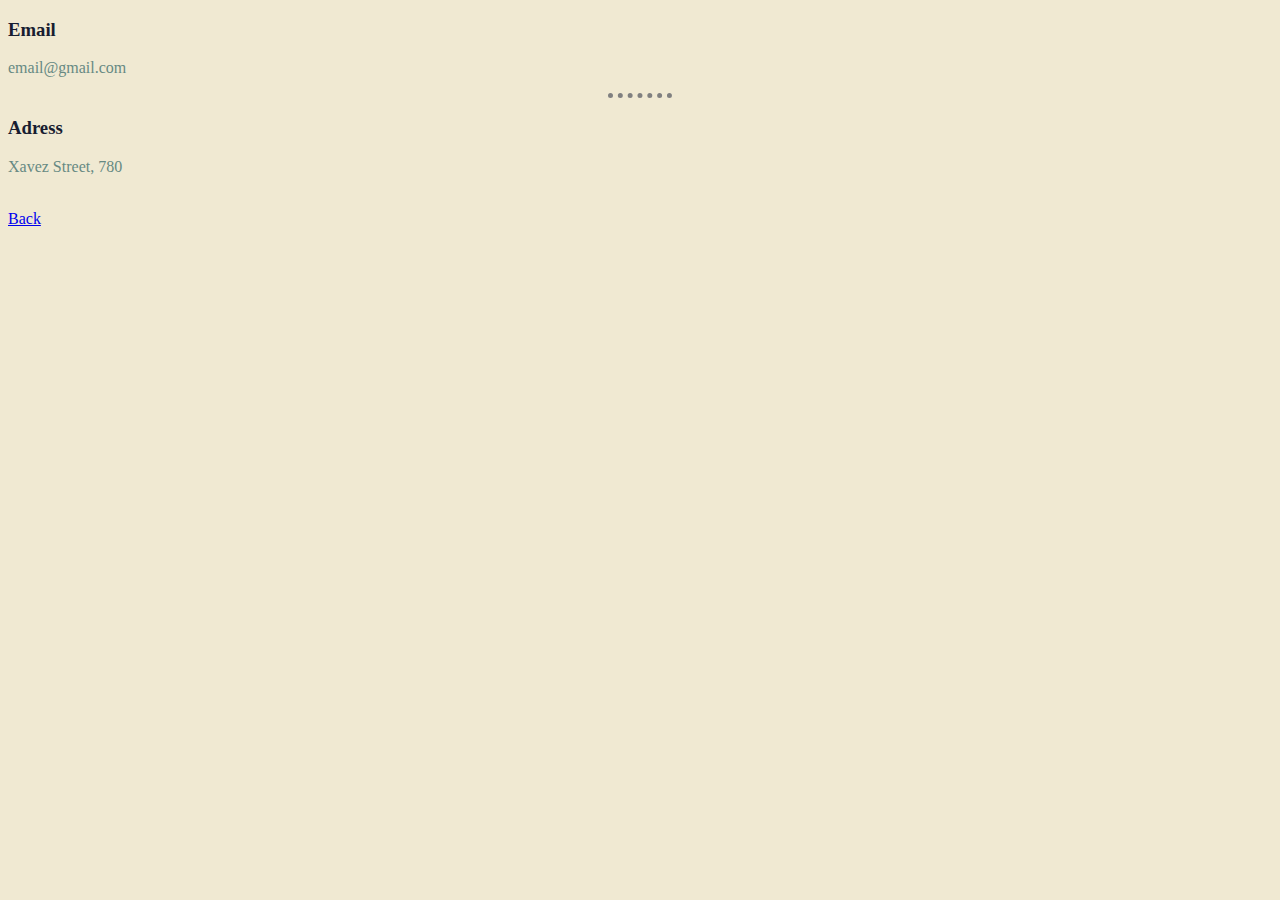
==== contact.html @ fb2347a6 "Added External CSS" ====
<!DOCTYPE html>
<html lang="en" dir="ltr">
  <head>
    <meta charset="utf-8">
    <title>Contact</title>
    <link rel="stylesheet" href="css/styles.css">
  </head>
  <body style="background-color: #F0E9D2";>
    <h3>Email</h3>
    <p>email@gmail.com</p>
    <hr>
    <h3>Adress</h3>
    <p>Xavez Street, 780</p>
    <br>
    <a href="index.html">Back</a>
  </body>
</html>
---- css/styles.css ----
body {
    background-color: #F0E9D2;
  }

  hr {
    border-style: none;
    border-top-style: dotted;
    border-color: grey;
    border-width: 5px;
    width: 5%;
  }

  h1 {
    color: #181D31;
  }

  h3 {
    color: #181D31;

  }
  p {
    color: #678983;
  }
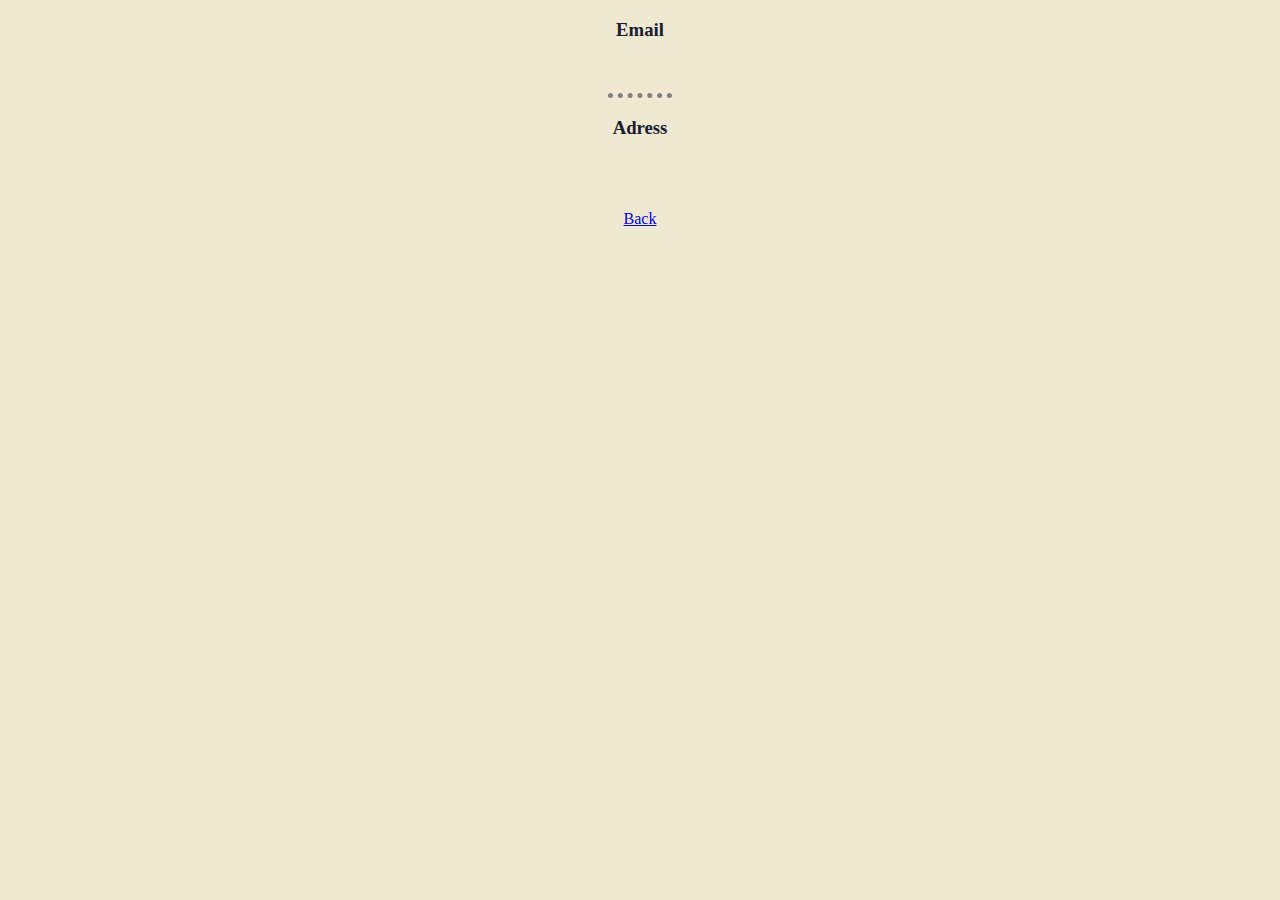
==== commit 32001dac: "Updated CSS code" ====
--- a/contact.html
+++ b/contact.html
@@ -4,6 +4,7 @@
     <meta charset="utf-8">
     <title>Contact</title>
     <link rel="stylesheet" href="css/styles.css">
+    <link rel="icon" href="images/favicon.ico">
   </head>
   <body style="background-color: #F0E9D2";>
     <h3>Email</h3>
--- a/css/styles.css
+++ b/css/styles.css
@@ -1,23 +1,67 @@
-  body {
-    background-color: #F0E9D2;
-  }
+body {
+  background-color: #181D31;
+  font-family: 'Roboto Slab';
+  margin: 0;
+  text-align: center;
+}
 
-  hr {
-    border-style: none;
-    border-top-style: dotted;
-    border-color: grey;
-    border-width: 5px;
-    width: 5%;
-  }
+hr {
+  border-style: none;
+  border-top-style: dotted;
+  border-color: grey;
+  border-width: 5px;
+  width: 5%;
+}
 
-  h1 {
-    color: #181D31;
-  }
+h1 {
+  color: #181D31;
+  font-family: 'Architects Daughter';
+  font-size: 45px;
+  margin-top: 0;
 
-  h3 {
-    color: #181D31;
+}
 
-  }
-  p {
-    color: #678983;
-  }
+h3 {
+  color: #181D31;
+
+}
+p {
+  color: #F0E9D2;
+}
+
+div {
+
+}
+
+
+.subtitle {
+  padding-bottom: 5px;
+
+}
+
+.top {
+  padding-left: 5px;
+  padding-top: 100px;
+  background-color: #678983;
+}
+
+.middle {
+  width: 200px;
+  height: 200px;
+  background-color: red;
+}
+
+.bottom {
+  width: 200px;
+  height: 200px;
+  background-color: blue;
+}
+
+.bottom-cloud {
+  position: absolute;
+}
+
+.top-cloud {
+  margin-left: 400px;
+
+}
